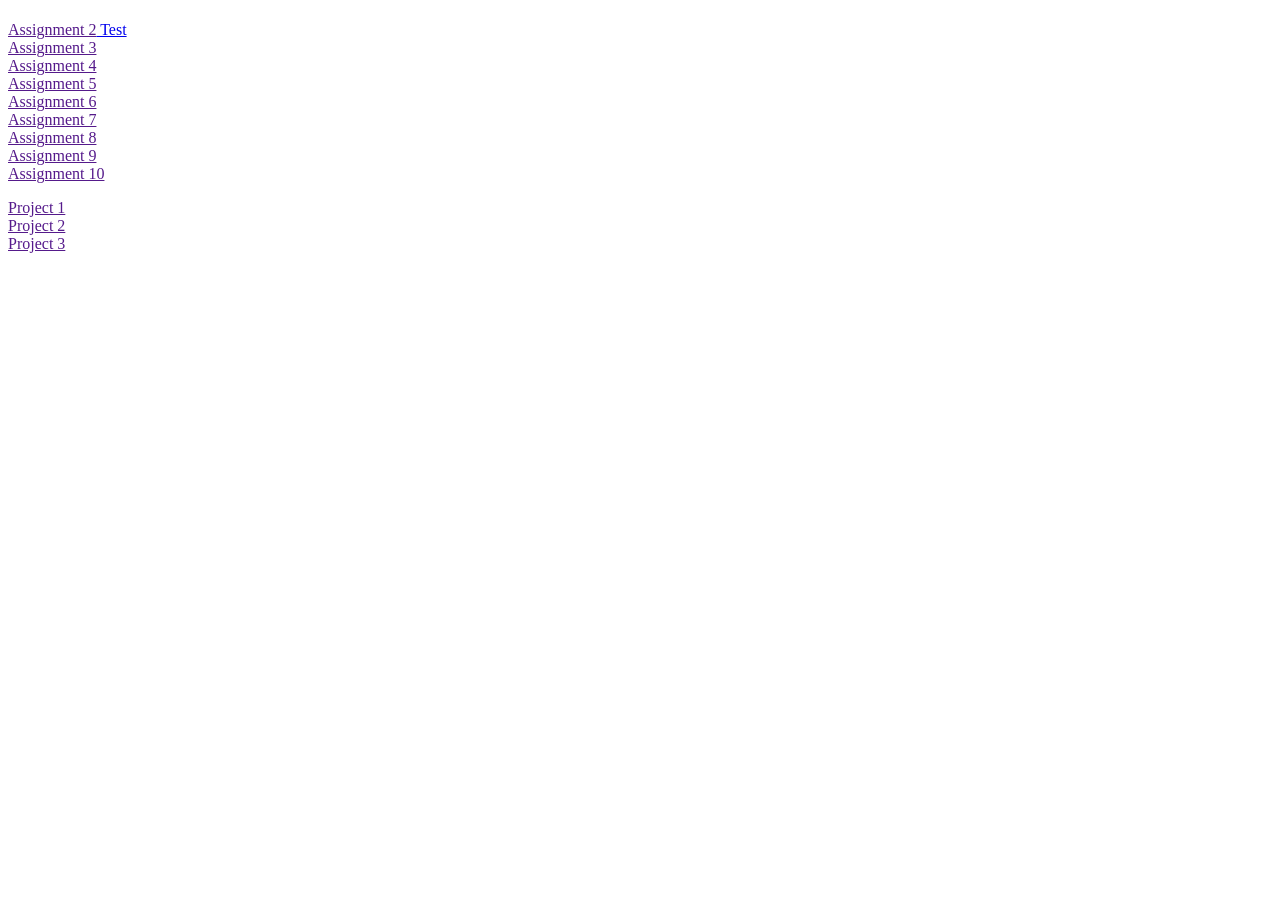
==== index.html @ 9e74afc7 "Edits for assignment 3 and image adjustment for assignment 2 still experiencing difficulties with im" ====
<!DOCTYPE html>
<html>
  <head>
    <title>My web-dev-hw-edit Index</title>
  </head>

  <body>
    <!-- All of your body content goes between these two <body> tags. -->
    <h1></h1>

    <h2></h2>

    <p>
      <a href="">Assignment 2<a href="./test/about.html"> Test</a><br />
      <a href="">Assignment 3</a><br />
      <a href="">Assignment 4</a><br />
      <a href="">Assignment 5</a><br />
      <a href="">Assignment 6</a><br />
      <a href="">Assignment 7</a><br />
      <a href="">Assignment 8</a><br />
      <a href="">Assignment 9</a><br />
      <a href="">Assignment 10</a>
    </p>

    <p>
      <a href="">Project 1</a><br />
      <a href="">Project 2</a><br />
      <a href="">Project 3</a>
    </p>

  </body>
</html>
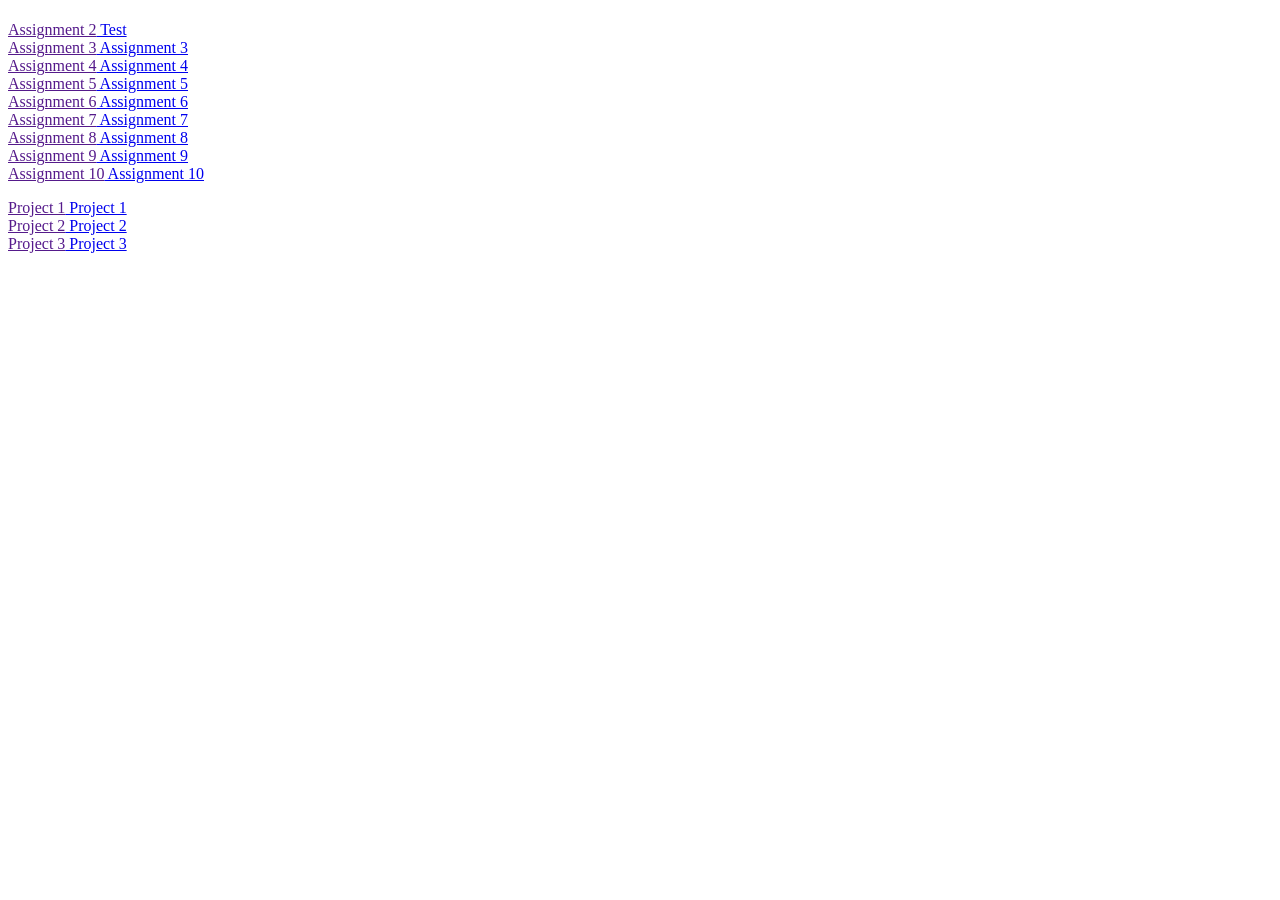
==== commit db03d00a: "Assignment 3 prompted push .html links to all assignments and projects" ====
--- a/index.html
+++ b/index.html
@@ -12,20 +12,20 @@
 
     <p>
       <a href="">Assignment 2<a href="./test/about.html"> Test</a><br />
-      <a href="">Assignment 3</a><br />
-      <a href="">Assignment 4</a><br />
-      <a href="">Assignment 5</a><br />
-      <a href="">Assignment 6</a><br />
-      <a href="">Assignment 7</a><br />
-      <a href="">Assignment 8</a><br />
-      <a href="">Assignment 9</a><br />
-      <a href="">Assignment 10</a>
+      <a href="">Assignment 3<a href="./assignment-3/index.html"> Assignment 3</a><br />
+      <a href="">Assignment 4<a href="./assignment-4/index.html"> Assignment 4</a><br />
+      <a href="">Assignment 5<a href="./assignment-5/index.html"> Assignment 5</a><br />
+      <a href="">Assignment 6<a href="./assignment-6/index.html"> Assignment 6</a><br />
+      <a href="">Assignment 7<a href="./assignment-7/index.html"> Assignment 7</a><br />
+      <a href="">Assignment 8<a href="./assignment-8/index.html"> Assignment 8</a><br />
+      <a href="">Assignment 9<a href="./assignment-9/index.html"> Assignment 9</a><br />
+      <a href="">Assignment 10<a href="./assignment-10/index.html"> Assignment 10</a>
     </p>
 
     <p>
-      <a href="">Project 1</a><br />
-      <a href="">Project 2</a><br />
-      <a href="">Project 3</a>
+      <a href="">Project 1<a href="./project-1/index.html"> Project 1</a><br />
+      <a href="">Project 2<a href="./project-2/index.html"> Project 2</a><br />
+      <a href="">Project 3<a href="./project-3/index.html"> Project 3</a>
     </p>
 
   </body>
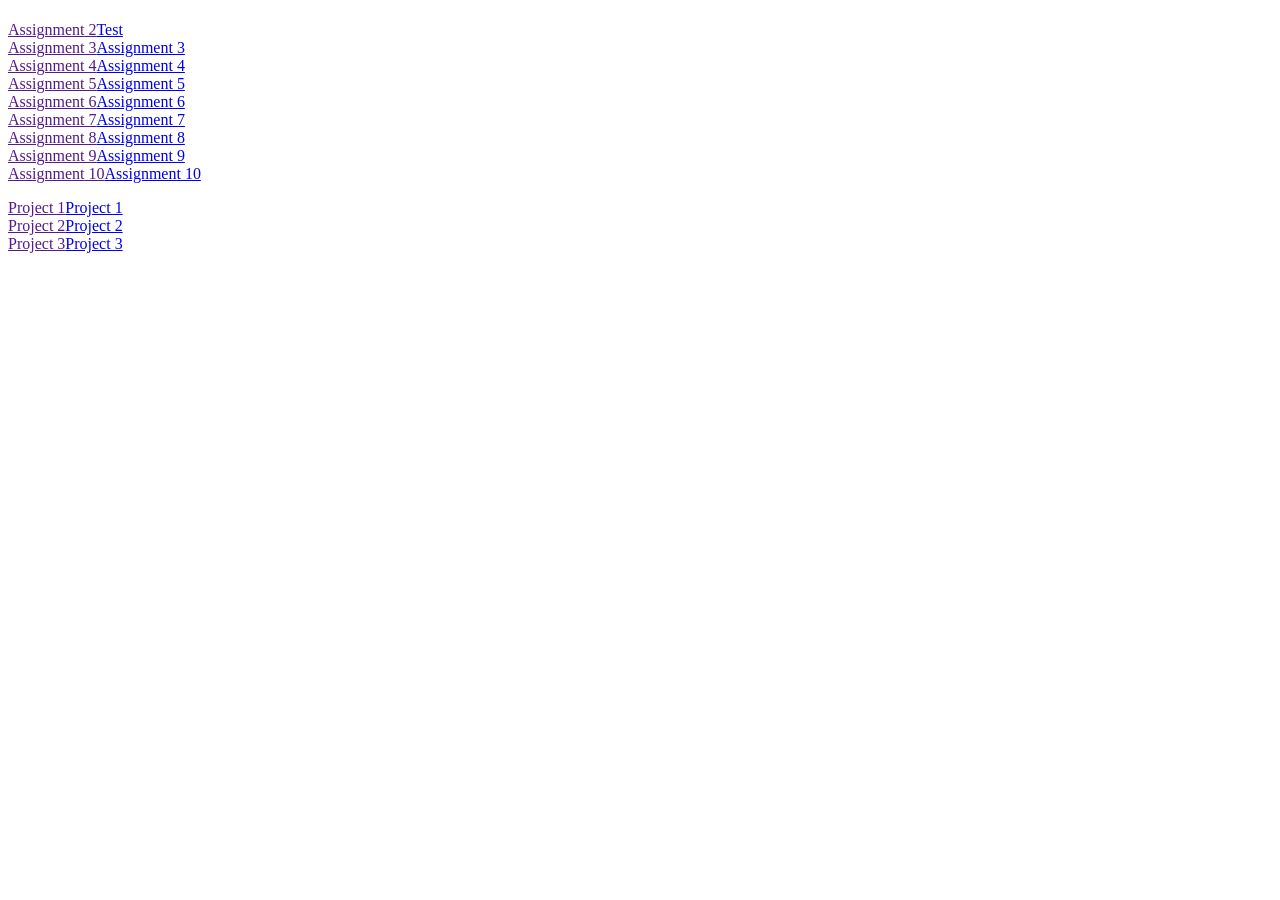
==== commit b16044c7: "second review of index.html minor edits, and tweaks" ====
--- a/index.html
+++ b/index.html
@@ -11,21 +11,21 @@
     <h2></h2>
 
     <p>
-      <a href="">Assignment 2<a href="./test/about.html"> Test</a><br />
-      <a href="">Assignment 3<a href="./assignment-3/index.html"> Assignment 3</a><br />
-      <a href="">Assignment 4<a href="./assignment-4/index.html"> Assignment 4</a><br />
-      <a href="">Assignment 5<a href="./assignment-5/index.html"> Assignment 5</a><br />
-      <a href="">Assignment 6<a href="./assignment-6/index.html"> Assignment 6</a><br />
-      <a href="">Assignment 7<a href="./assignment-7/index.html"> Assignment 7</a><br />
-      <a href="">Assignment 8<a href="./assignment-8/index.html"> Assignment 8</a><br />
-      <a href="">Assignment 9<a href="./assignment-9/index.html"> Assignment 9</a><br />
-      <a href="">Assignment 10<a href="./assignment-10/index.html"> Assignment 10</a>
+      <a href="">Assignment 2<a href="./test/about.html">Test</a><br />
+      <a href="">Assignment 3<a href="./assignment-3/index.html">Assignment 3</a><br />
+      <a href="">Assignment 4<a href="./assignment-4/index.html">Assignment 4</a><br />
+      <a href="">Assignment 5<a href="./assignment-5/index.html">Assignment 5</a><br />
+      <a href="">Assignment 6<a href="./assignment-6/index.html">Assignment 6</a><br />
+      <a href="">Assignment 7<a href="./assignment-7/index.html">Assignment 7</a><br />
+      <a href="">Assignment 8<a href="./assignment-8/index.html">Assignment 8</a><br />
+      <a href="">Assignment 9<a href="./assignment-9/index.html">Assignment 9</a><br />
+      <a href="">Assignment 10<a href="./assignment-10/index.html">Assignment 10</a>
     </p>
 
     <p>
-      <a href="">Project 1<a href="./project-1/index.html"> Project 1</a><br />
-      <a href="">Project 2<a href="./project-2/index.html"> Project 2</a><br />
-      <a href="">Project 3<a href="./project-3/index.html"> Project 3</a>
+      <a href="">Project 1<a href="./project-1/index.html">Project 1</a><br />
+      <a href="">Project 2<a href="./project-2/index.html">Project 2</a><br />
+      <a href="">Project 3<a href="./project-3/index.html">Project 3</a>
     </p>
 
   </body>
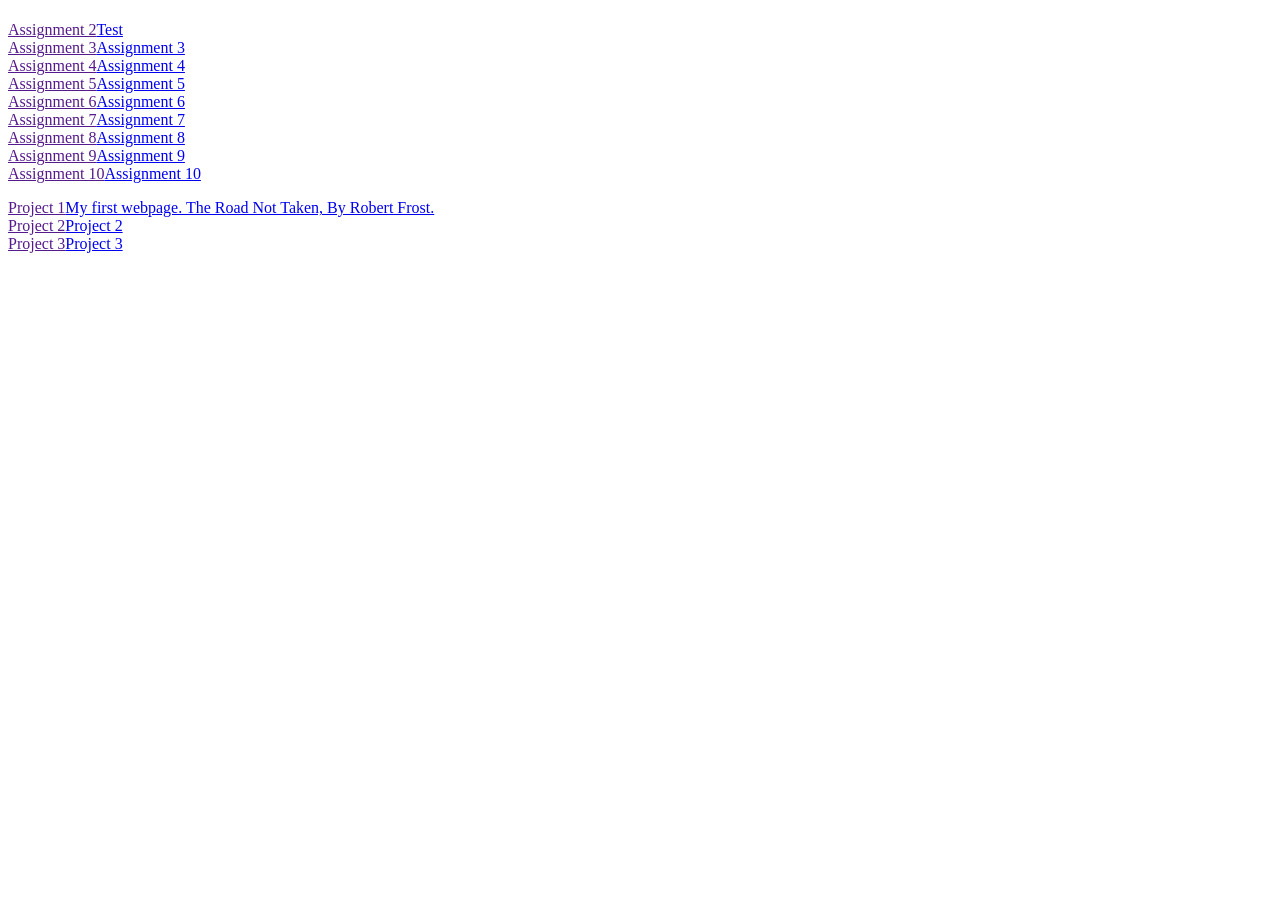
==== commit 66cb73e0: "Edit to the title- Project-1 Title edit to link in main .html for project-1 to reflect content." ====
--- a/index.html
+++ b/index.html
@@ -23,7 +23,7 @@
     </p>
 
     <p>
-      <a href="">Project 1<a href="./project-1/index.html">Project 1</a><br />
+      <a href="">Project 1<a href="./project-1/index.html">My first webpage. The Road Not Taken, By Robert Frost.</a><br />
       <a href="">Project 2<a href="./project-2/index.html">Project 2</a><br />
       <a href="">Project 3<a href="./project-3/index.html">Project 3</a>
     </p>
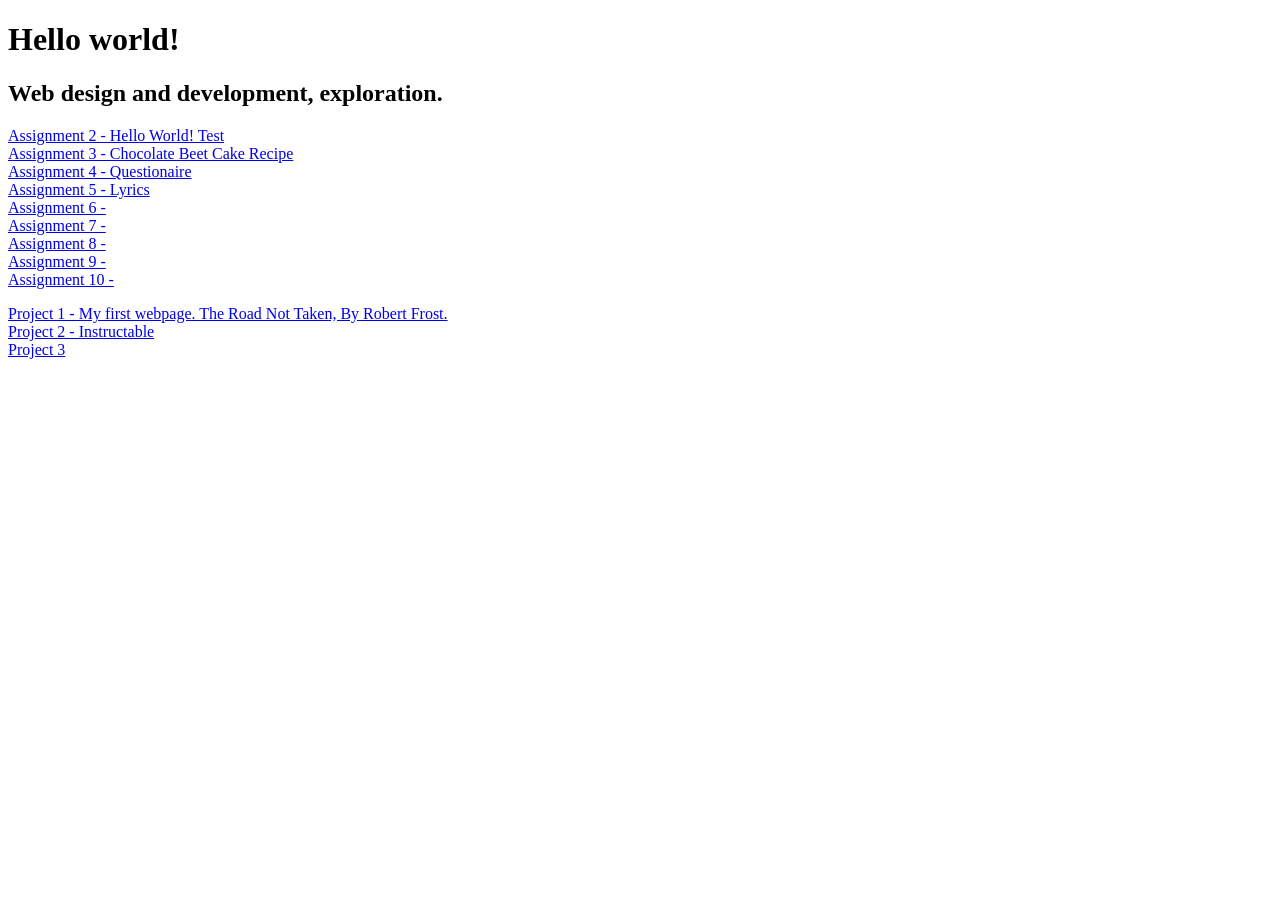
==== commit 89e3a02d: "a handful of edits no idea what i've commited and what I haven't at this point" ====
--- a/index.html
+++ b/index.html
@@ -6,26 +6,26 @@
 
   <body>
     <!-- All of your body content goes between these two <body> tags. -->
-    <h1></h1>
+    <h1>Hello world!</h1>
 
-    <h2></h2>
+    <h2>Web design and development, exploration.</h2>
 
     <p>
-      <a href="">Assignment 2<a href="./test/about.html">Test</a><br />
-      <a href="">Assignment 3<a href="./assignment-3/index.html">Assignment 3</a><br />
-      <a href="">Assignment 4<a href="./assignment-4/index.html">Assignment 4</a><br />
-      <a href="">Assignment 5<a href="./assignment-5/index.html">Assignment 5</a><br />
-      <a href="">Assignment 6<a href="./assignment-6/index.html">Assignment 6</a><br />
-      <a href="">Assignment 7<a href="./assignment-7/index.html">Assignment 7</a><br />
-      <a href="">Assignment 8<a href="./assignment-8/index.html">Assignment 8</a><br />
-      <a href="">Assignment 9<a href="./assignment-9/index.html">Assignment 9</a><br />
-      <a href="">Assignment 10<a href="./assignment-10/index.html">Assignment 10</a>
+      <a href="./test/about.html">Assignment 2 - Hello World! Test</a><br />
+      <a href="./assignment-3/index.html">Assignment 3 - Chocolate Beet Cake Recipe</a><br />
+      <a href="./assignment-4/index.html">Assignment 4 - Questionaire</a><br />
+      <a href="./assignment-5/index.html">Assignment 5 - Lyrics</a><br />
+      <a href="./assignment-6/index.html">Assignment 6 - </a><br />
+      <a href="./assignment-7/index.html">Assignment 7 - </a><br />
+      <a href="./assignment-8/index.html">Assignment 8 - </a><br />
+      <a href="./assignment-9/index.html">Assignment 9 - </a><br />
+      <a href="./assignment-10/index.html">Assignment 10 - </a>
     </p>
 
     <p>
-      <a href="">Project 1<a href="./project-1/index.html">My first webpage. The Road Not Taken, By Robert Frost.</a><br />
-      <a href="">Project 2<a href="./project-2/index.html">Project 2</a><br />
-      <a href="">Project 3<a href="./project-3/index.html">Project 3</a>
+      <a href="./project-1/index.html">Project 1 - My first webpage. The Road Not Taken, By Robert Frost.</a><br />
+      <a href="./project-2/index.html">Project 2 - Instructable</a><br />
+      <a href="./project-3/index.html">Project 3</a>
     </p>
 
   </body>
